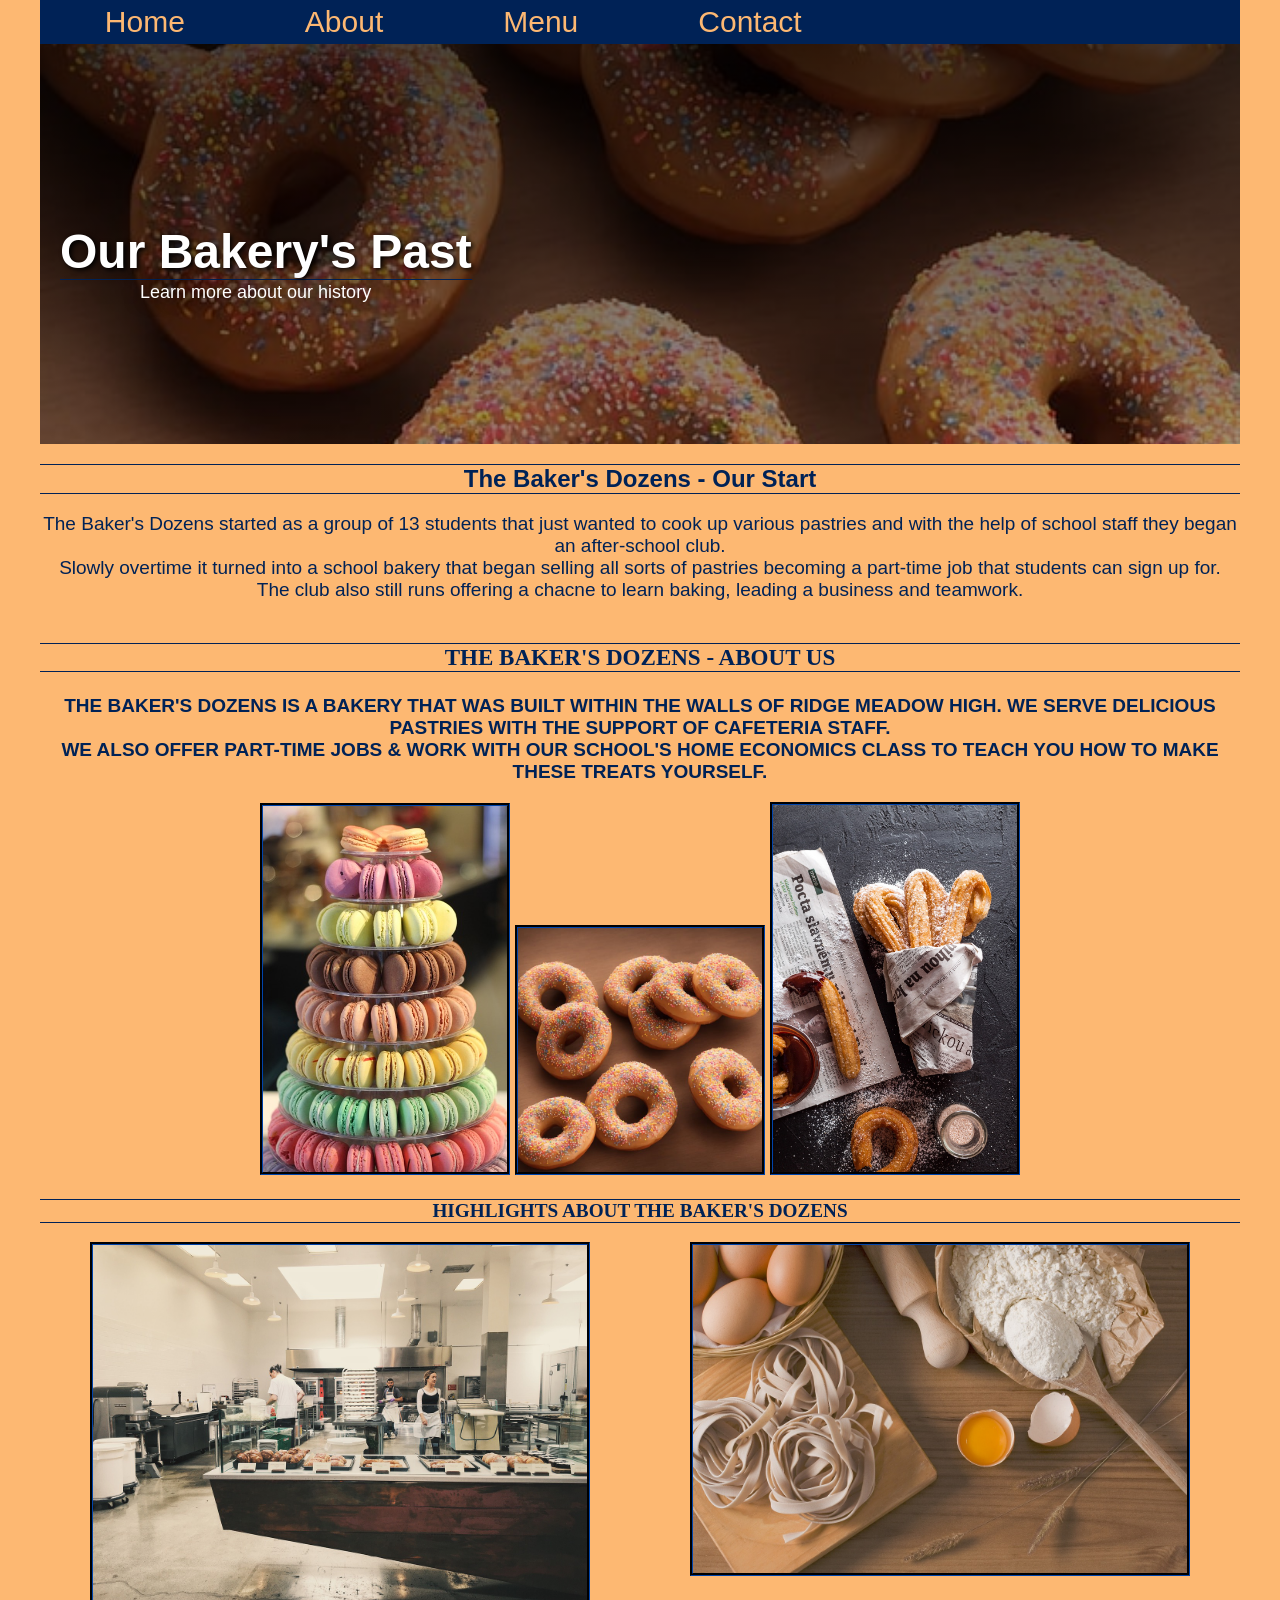
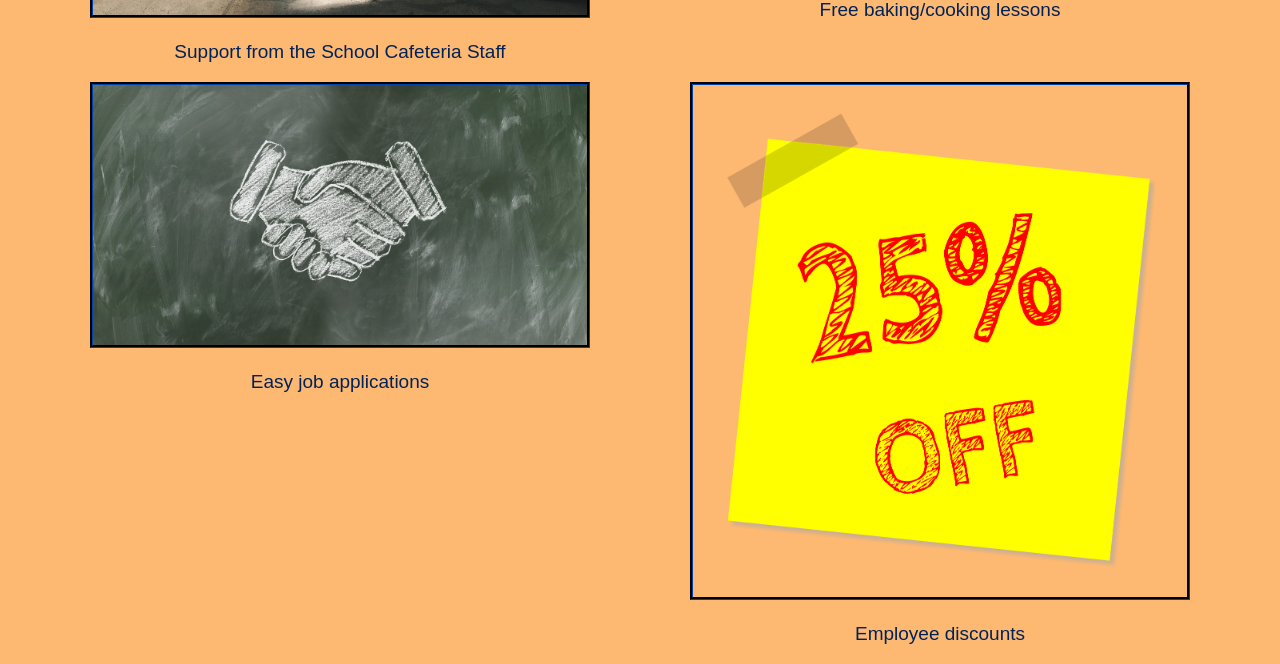
==== about.html @ b5cd09ae "Add files via upload" ====
<!DOCTYPE html>
<html lang="en">
<head>
    <meta charset="UTF-8">
    <meta name="viewport" content="width=device-width, initial-scale=1.0">
    <title>The Baker's Dozens - About</title>
    <link rel="stylesheet" href="baker.css">
</head>
<body>
    <header>
        <nav>
            <!--Use Nav on all the pages-->
            <!--Inside a Directory = Inside the same folder -> filename -> index.html-->
            <!--Lower in a Directory = Going In a folder -> foldername/filename-->
            <!--Higher in a Directory = Going Back a folder -> ../filename-->
            <ul class="main_nav">
                <li><a href="index.html">Home</a></li>
                <li><a href="about.html">About</a></li>
                <li><a href="menu/menu.html">Menu</a></li>
                <li><a href="contact_support.html">Contact</a></li>
            </ul>

            <div class="about_hero_image">
                <h1 class="about_hero_header">Our Bakery's Past</h1>
                <p class="hero_text">Learn more about our history</p>
            </div>

        </nav>
    </header>
    <div id="about_grid">
    <div id="start">
    <h2>The Baker's Dozens - Our Start</h2>
    <p>The Baker's Dozens started as a group of 13 students that just wanted to cook up various pastries and with the help of school staff they began an after-school club. <br>
        Slowly overtime it turned into a school bakery that began selling all sorts of pastries becoming a part-time job that students can sign up for. <br>
        The club also still runs offering a chacne to learn baking, leading a business and teamwork.
    </div>

    <div id="about">
        <h3>The Baker's Dozens - About Us</h3>
    <p>The Baker's Dozens is a bakery that was built within the walls of Ridge Meadow High. We serve delicious pastries with the support of cafeteria staff. <br>
        We also offer part-time jobs & work with our school's home economics class to teach you how to make these treats yourself.</p>
    <img src="jpg/sweets/macarons_by_tesa_robbins.jpg" alt="All fresh" width="250">
    <img src="jpg/sweets/donuts_By_susana_cipriano.jpg" alt="Hot & Ready" width="250">
    <img src="jpg/sweets/churros_by_daria_yakovleva.jpg" alt="Various snacks" width="250">
</div>

<div id="hl">
    <h3>Highlights about The Baker's Dozens</h3>
</div>
<div id="hl1">
    <img src="jpg/places/cafeteria_staff_by_stocksnap.jpg" alt="Support from Cafeteria Staff" width="500">
    <p>Support from the School Cafeteria Staff</p>
    </div>
    <div id="hl2">
    <img src="jpg/sweets/teaching_by_oldmermaid.jpg" alt="Baking Lessons" width="500">
    <p>Free baking/cooking lessons</p>
</div>
<div id="hl3">
    <img src="jpg/items/handshake_drawn_photo_by_gerd_altmann.jpg" alt="Easy job applications" width="500">
    <p>Easy job applications</p>
</div>
<div id="hl4">
    <img src="jpg/items/twenty_five_percent_by_sk.png" alt="Worker's Twenty-five percent discount" width="500">
    <p>Employee discounts</p>
</div>
</div>
    <main>

    </main>

    <footer>

    </footer>
</body>
</html>
---- baker.css ----
@charset "UTF-8";
body {max-width: 1200px; 
    color:#002256;
    font-family: sans-serif; 
background-color: #F2E8DF;
margin: 0 auto;}
/* add this to override the default margin */

html
{
    box-sizing: border-box;
}

*
{
    box-sizing: border-box;
}

h1 {
    color:#002256;
    border-bottom: 1px solid #002256;
}
     p {
         font-size: large;
         font-family: sans-serif;
         font-size: 19px;
     }
     h2 {
         color:#002256;
         border-top: 1px groove #002256;
         border-bottom: 1px groove #002256;
     }
    body {
        background-color: #FDB872;
    }

h3 { font: bold 1.2em times, Serif;
    text-transform: uppercase;
    color: #002256;
    border-top: 1px solid #002256;
    border-bottom: 1px solid #002256;}

    h4 { font: bold 1.2em times, Serif;
        text-transform: uppercase;
        color: #002256; }

        img
        {
            border-style:groove;
            border-color: #002256;
        }

        #hl4
        {
border-style: none;
        }

    /* This allows for writing notes in css*/

    /*
    # = ID 
    . = Class
    */

/* The Buttons */
.button
{
background-color: #002256;
border: none;
color: #F2E8DF;
text-align: center;
text-decoration: none;
display: inline-block;
font-size: 18px;
margin: 6px 3px;
padding: 20px 40px;
cursor: pointer;
}

    /*--- Nav Bar ---*/
.main_nav {
    display: flex;
    align-items: center;
    list-style: none; /* This line removes the bullets in ul*/
    background-color: #002256;
    padding: .3em;
    margin: 0;
}

/*Nav Style*/
.main_nav a {
color: #FDB872;
padding: 60px 40px;
text-decoration: none;
margin: 20px;
font-size: 30px;
}

/*Hover Style*/
.main_nav a:hover {
background-color: #FDB872;
color: rgb(57, 79, 94);
}

/* Logo will be on the left side if it is at the top of li*/
li.logo {
    margin-right: auto;
}
/* Logo will be on the right side if it is at the bottom of li */
li.logo {
    margin-left: auto;
}

/*--Home Page Hero Image--*/

.hero_image
{
    background-image: linear-gradient(rgba(0, 0, 0, 0.7), rgba(0, 0, 0, 0.365)),url(jpg/places/diner_by_michelle_raponi.jpg);
    height: 400px;
    background-position: center;
    background-repeat: no-repeat;
    background-size: cover;
    position: relative;
    margin: 0 auto;
}

.hero_header
{
    text-align: left;
    position: absolute;
    color: white;
    top: 40%;
    text-shadow: .05em .05em .1em black;
    font-size: 3em;
    margin: 20px;
}

.hero_text
{
    text-align: left;
    position: absolute;
    color: #ffffff;
    top: 60%;
    text-shadow: .05em .05em 1em black;
    margin-left: 100px;
    font-size: large;
}

/*--Menu Page Hero Image--*/

.hero_menu
{
    background-image: linear-gradient(rgba(0, 0, 0, 0.7), rgba(0, 0, 0, 0.365)),url(jpg/items/black_board_by_stokpic.jpg);
    height: 500px;
    background-position: center;
    background-repeat: no-repeat;
    background-size: cover;
    position: relative;
    margin: 0 auto;
}

.hero_header_menu
{
    text-align: left;
    position: absolute;
    color: white;
    top: 40%;
    text-shadow: .05em .05em .1em black;
    font-size: 3em;
    margin: 20px;
}

.hero_text
{
    text-align: left;
    position: absolute;
    color: #ffffff;
    top: 55%;
    text-shadow: .05em .05em 1em black;
    font-size: large;
}

/*--About Page Hero Image--*/

.about_hero_image
{
    background-image: linear-gradient(rgba(0, 0, 0, 0.7), rgba(0, 0, 0, 0.365)),url(jpg/sweets/donuts_By_susana_cipriano.jpg);
    height: 400px;
    background-position: center;
    background-repeat: no-repeat;
    background-size: cover;
    position: relative;
    margin: 0 auto;
}

.about_hero_header
{
    text-align: left;
    position: absolute;
    color: white;
    top: 40%;
    text-shadow: .05em .05em .1em black;
    font-size: 3em;
    margin: 20px;
}

.hero_text
{
    text-align: left;
    position: absolute;
    color: #ffffff;
    top: 55%;
    text-shadow: .05em .05em 1em black;
    margin-left: 100px;
    font-size: large;
}

/*--Support Page Hero Image--*/

.support_hero_image
{
    background-image: linear-gradient(rgba(0, 0, 0, 0.7), rgba(0, 0, 0, 0.365)),url(jpg/items/contact_us_by_jessica45.jpg);
    height: 400px;
    background-position: center;
    background-repeat: no-repeat;
    background-size: cover;
    position: relative;
    margin: 0 auto;
}

.support_hero_header
{
    text-align: left;
    position: absolute;
    color: white;
    top: 40%;
    text-shadow: .05em .05em .1em black;
    font-size: 3em;
    margin: 20px;
}


/* Home Page Grid*/
#index_grid
{
    display: grid;
    grid-template-columns: repeat(4, auto);
    grid-template-rows:repeat(3, auto);
    grid-template-areas:
    'opener opener opener'

    'menu_items menu_items menu_items'

    'p1 p2 p3'
    
    'p4 p5 p6';

}

/*--#opener margin: 60px 300px
img
{
    max-width: 100%;
}
background-color: #002256;
    margin: 0 auto;--*/

/*Home Page Grid Items*/

#opener
{
grid-area:opener;
object-fit: cover;
text-align: center;
}

#menu_items
{
font: bold 1.2em times, Serif;
text-transform: uppercase;
color: #002256;
grid-area:menu_items;
object-fit: cover;
text-align: center;
}

#p1
{
grid-area:p1;
object-fit: cover;
text-align: center;
}

#p2
{
grid-area:p2;
object-fit: cover;
text-align: center;
}

#p3
{
grid-area:p3;
object-fit: cover;
text-align: center;
}

#p4
{
grid-area:p4;
object-fit: cover;
text-align: center;
}

#p5
{
grid-area:p5;
object-fit: cover;
text-align: center;
}

#p6
{
grid-area:p6;
object-fit: cover;
text-align: center;
}

/*About Page Grid*/
#about_grid
{
    display: grid;
    grid-template-columns:repeat(5, auto);
    grid-template-rows: repeat(4, auto);
    grid-template-areas:
    'opening opening opening opening'

    'about about about about'

    'hl hl hl hl'
    
    'hl1 hl1 hl2 hl2'

    'hl3 hl3 hl4 hl4';

}

/*About Page Grid Items*/

#start
{
grid-area:opening;
object-fit: cover;
text-align: center;
}

#about
{
font: bold 1.2em times, Serif;
text-transform: uppercase;
color: #002256;
grid-area:about;
object-fit: cover;
text-align: center;
}

#hl
{
grid-area:hl;
object-fit: cover;
text-align: center;
}

#hl1
{
grid-area:hl1;
object-fit: cover;
text-align: center;
}

#hl2
{
grid-area:hl2;
object-fit: cover;
text-align: center;
}

#hl3
{
grid-area:hl3;
object-fit: cover;
text-align: center;
}

#hl4
{
grid-area:hl4;
object-fit: cover;
text-align: center;
}

/*Contact Page Grid*/
#contact_grid
{
    display: grid;
    grid-template-columns: repeat(3, auto);
    grid-template-rows: repeat(5, auto);
    grid-template-areas:
    'help help help help help'

    'info info info info info'

    'work work work work work';

}

/*Contact Page Grid Items*/

#support
{
grid-area:help;
object-fit: cover;
text-align: center;
}

#Hours
{
grid-area:work;
object-fit: cover;
text-align: center;
}

#info_support
{
    grid-area:info;
    object-fit: cover;
    text-align: center;
}

/* Menu Page Grid*/
#menu_grid
{
    display: grid;
    grid-template-columns: repeat(3, auto);
    grid-template-rows: repeat(4, auto);
    grid-template-areas:
    'board board board board'
    'cup cheese_cake hbun maca'
    'cake stick sugarc fruitc';

}

/*Menu Page Grid Items*/

#black_board
{
grid-area:board;
object-fit: cover;
text-align: center;
}

#cupcake
{
grid-area:cup;
object-fit: cover;
text-align: center;
}

#cheese_cake
{
grid-area:cheese_cake;
object-fit: cover;
text-align: center;
}

#macarons
{
grid-area:maca;
object-fit: cover;
text-align: center;
}

#honey_bun
{
grid-area:hbun;
object-fit: cover;
text-align: center;
}

#cake
{
    grid-area:cake;
    object-fit: cover;
    text-align: center;
}

#stick
{
    grid-area:stick;
    object-fit: cover;
    text-align: center;
}

#scookie
{
    grid-area:sugarc;
    object-fit: cover;
    text-align: center;
}

#fcookie
{
    grid-area:fruitc;
    object-fit: cover;
    text-align: center;
}

/* Media Queries 800px*/
@media screen and (max-width: 800px)
{

    html
{
    margin:auto;
    box-sizing: border-box;
}

*
{
    box-sizing: border-box;
}
    /* Home Page Grid Media Queries */
#index_grid
{
    display: grid;
    grid-template-columns: repeat(8, auto);
    grid-template-rows: repeat(1, auto);
    grid-template-areas:
    'opener'

    'menu_items'

    'p1'
    'p2'
    'p3'
    'p4'
    'p5'
    'p6';

}

/*About Page Grid Media Queries */
#about_grid
{
    display: grid;
    grid-template-columns:repeat(7, auto);
    grid-template-rows: repeat(1, auto);
    grid-template-areas:
    'opening'
    'about'
    'hl'
    'hl1' 
    'hl2'
    'hl3'
    'hl4';

}

/*Contact Page Grid Media Queries */
#contact_grid
{
    display: grid;
    grid-template-columns: repeat(1, auto);
    grid-template-rows: repeat(1, auto);
    grid-template-areas:
    'help'
    'info'
    'work';

}

/* Menu Page Grid Media Queries */
#menu_grid
{
    display: grid;
    grid-template-columns: repeat(2, auto);
    grid-template-rows: repeat(2, auto);
    grid-template-areas:
    'board board'
    'cup cheese_cake'
    'hbun maca'
    'cake stick'
    'sugarc fruitc';

}

/* Media Queries Items*/

/*Home Page Grid Items*/

#opener
{
grid-area:opener;
object-fit: cover;
text-align: center;
}

#menu_items
{
font: bold 1.2em times, Serif;
text-transform: uppercase;
color: #002256;
grid-area:menu_items;
object-fit: cover;
text-align: center;
}

#p1
{
grid-area:p1;
object-fit: cover;
text-align: center;
}

#p2
{
grid-area:p2;
object-fit: cover;
text-align: center;
}

#p3
{
grid-area:p3;
object-fit: cover;
text-align: center;
}

#p4
{
grid-area:p4;
object-fit: cover;
text-align: center;
}

#p5
{
grid-area:p5;
object-fit: cover;
text-align: center;
}

#p6
{
grid-area:p6;
object-fit: cover;
text-align: center;
}

/*Contact Page Grid Items*/

#support
{
grid-area:help;
object-fit: cover;
text-align: center;
}

#Hours
{
grid-area:work;
object-fit: cover;
text-align: center;
}

#info_support
{
    grid-area:info;
    object-fit: cover;
    text-align: center;
}

/*Menu Page Grid Items*/

#black_board
{
grid-area:board;
object-fit: cover;
text-align: center;
}

#cupcake
{
grid-area:cup;
object-fit: cover;
text-align: center;
}

#cheese_cake
{
grid-area:cheese_cake;
object-fit: cover;
text-align: center;
}

#macarons
{
grid-area:maca;
object-fit: cover;
text-align: center;
}

#honey_bun
{
grid-area:hbun;
object-fit: cover;
text-align: center;
}

#cake
{
    grid-area:cake;
    object-fit: cover;
    text-align: center;
}

#stick
{
    grid-area:stick;
    object-fit: cover;
    text-align: center;
}

#scookie
{
    grid-area:sugarc;
    object-fit: cover;
    text-align: center;
}

#fcookie
{
    grid-area:fruitc;
    object-fit: cover;
    text-align: center;
}

/*About Page Grid Items*/

#start
{
grid-area:opening;
object-fit: cover;
text-align: center;
}

#about
{
font: bold 1.2em times, Serif;
text-transform: uppercase;
color: #002256;
grid-area:about;
object-fit: cover;
text-align: center;
}

#hl
{
grid-area:hl;
object-fit: cover;
text-align: center;
}

#hl1
{
grid-area:hl1;
object-fit: cover;
text-align: center;
}

#hl2
{
grid-area:hl2;
object-fit: cover;
text-align: center;
}

#hl3
{
grid-area:hl3;
object-fit: cover;
text-align: center;
}

#hl4
{
grid-area:hl4;
object-fit: cover;
text-align: center;
}
}

/* Media Queries 1000px*/
@media screen and (max-width: 1000x)
{

    html
{
    margin:auto;
    box-sizing: border-box;
}

*
{
    box-sizing: border-box;
}
    /* Home Page Grid Media Queries */
#index_grid
{
    display: grid;
    grid-template-columns: repeat(5, auto);
    grid-template-rows: repeat(2, auto);
    grid-template-areas:
    'opener opener'

    'menu_items menu_items'

    'p1 p2'

    'p3 p4'

    'p5 p6';

}

/*About Page Grid Media Queries */
#about_grid
{
    display: grid;
    grid-template-columns:repeat(7, auto);
    grid-template-rows: repeat(1, auto);
    grid-template-areas:
    'opening'
    'about'
    'hl'
    'hl1' 
    'hl2'
    'hl3'
    'hl4';

}

/*Contact Page Grid Media Queries */
#contact_grid
{
    display: grid;
    grid-template-columns: repeat(3, auto);
    grid-template-rows: repeat(3, auto);
    grid-template-areas:
    'help help help'
    'info info info'
    'work work work';

}

/* Menu Page Grid Media Queries */
#menu_grid
{
    display: grid;
    grid-template-columns: repeat(5, auto);
    grid-template-rows: repeat(5, auto);
    grid-template-areas:
    'board board board board board'
    'cup . . . cheese_cake'
    'hbun . . . maca'
    'cake . . . stick'
    'sugarc . . . fruitc';

}

/* Media Queries Items*/

/*Home Page Grid Items*/

#opener
{
grid-area:opener;
object-fit: cover;
text-align: center;
}

#menu_items
{
font: bold 1.2em times, Serif;
text-transform: uppercase;
color: #002256;
grid-area:menu_items;
object-fit: cover;
text-align: center;
}

#p1
{
grid-area:p1;
object-fit: cover;
text-align: center;
}

#p2
{
grid-area:p2;
object-fit: cover;
text-align: center;
}

#p3
{
grid-area:p3;
object-fit: cover;
text-align: center;
}

#p4
{
grid-area:p4;
object-fit: cover;
text-align: center;
}

#p5
{
grid-area:p5;
object-fit: cover;
text-align: center;
}

#p6
{
grid-area:p6;
object-fit: cover;
text-align: center;
}

/*Contact Page Grid Items*/

#support
{
grid-area:help;
object-fit: cover;
text-align: center;
}

#Hours
{
grid-area:work;
object-fit: cover;
text-align: center;
}

#info_support
{
    grid-area:info;
    object-fit: cover;
    text-align: center;
}

/*Menu Page Grid Items*/

#black_board
{
grid-area:board;
object-fit: cover;
text-align: center;
}

#cupcake
{
grid-area:cup;
object-fit: cover;
text-align: center;
}

#cheese_cake
{
grid-area:cheese_cake;
object-fit: cover;
text-align: center;
}

#macarons
{
grid-area:maca;
object-fit: cover;
text-align: center;
}

#honey_bun
{
grid-area:hbun;
object-fit: cover;
text-align: center;
}

#cake
{
    grid-area:cake;
    object-fit: cover;
    text-align: center;
}

#stick
{
    grid-area:stick;
    object-fit: cover;
    text-align: center;
}

#scookie
{
    grid-area:sugarc;
    object-fit: cover;
    text-align: center;
}

#fcookie
{
    grid-area:fruitc;
    object-fit: cover;
    text-align: center;
}

/*About Page Grid Items*/

#start
{
grid-area:opening;
object-fit: cover;
text-align: center;
}

#about
{
font: bold 1.2em times, Serif;
text-transform: uppercase;
color: #002256;
grid-area:about;
object-fit: cover;
text-align: center;
}

#hl
{
grid-area:hl;
object-fit: cover;
text-align: center;
}

#hl1
{
grid-area:hl1;
object-fit: cover;
text-align: center;
}

#hl2
{
grid-area:hl2;
object-fit: cover;
text-align: center;
}

#hl3
{
grid-area:hl3;
object-fit: cover;
text-align: center;
}

#hl4
{
grid-area:hl4;
object-fit: cover;
text-align: center;
}
}
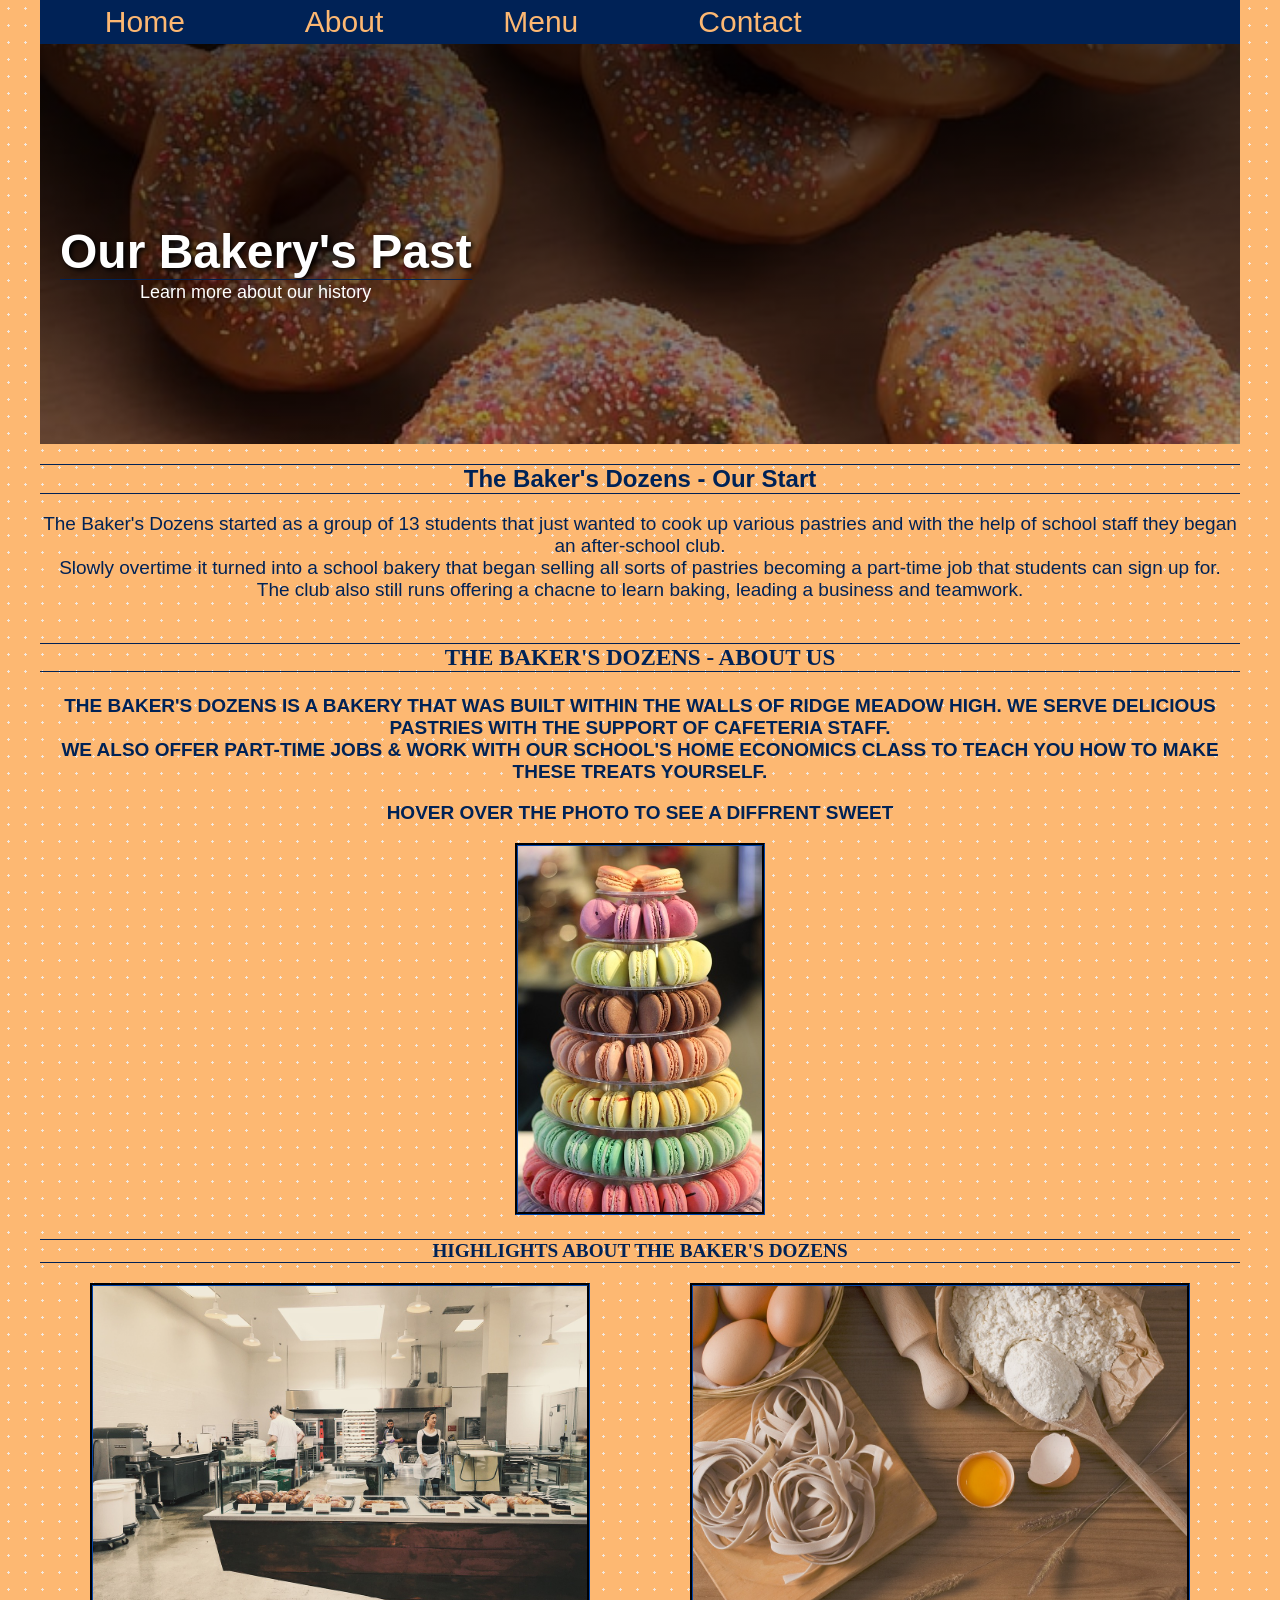
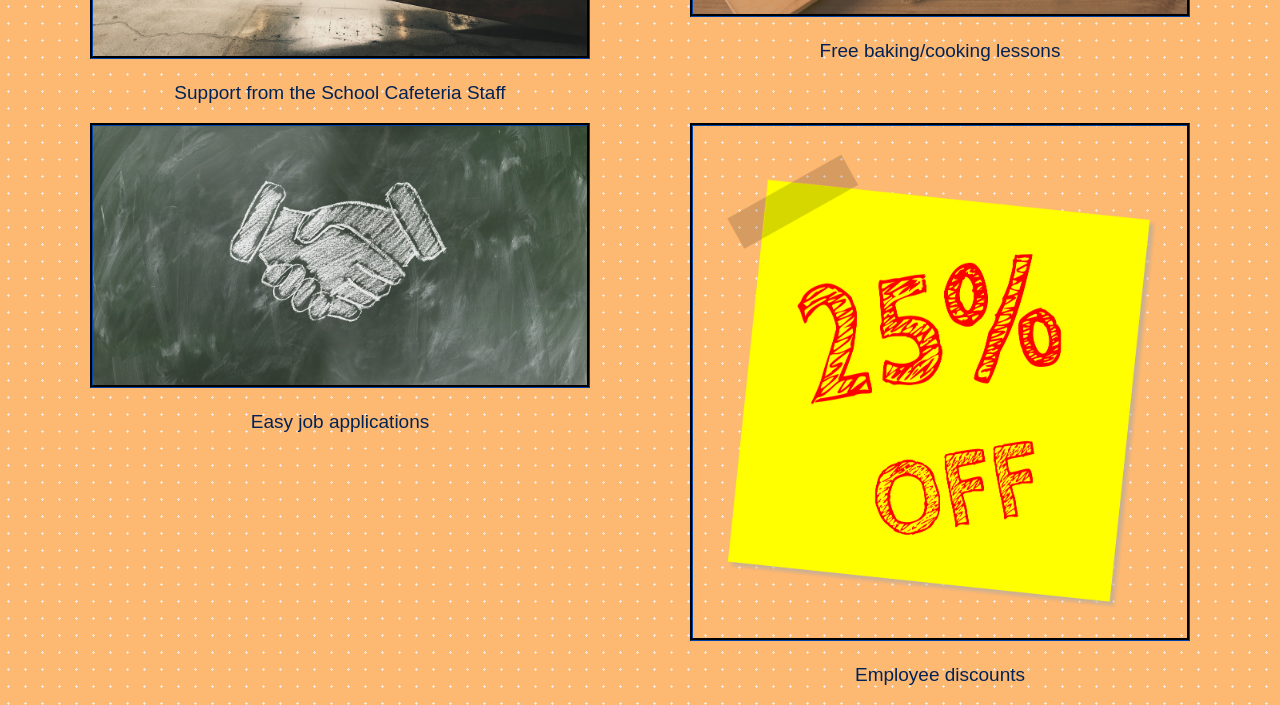
==== commit ba640bf0: "Add files via upload" ====
--- a/about.html
+++ b/about.html
@@ -5,6 +5,21 @@
     <meta name="viewport" content="width=device-width, initial-scale=1.0">
     <title>The Baker's Dozens - About</title>
     <link rel="stylesheet" href="baker.css">
+    <script src="https://ajax.googleapis.com/ajax/libs/jquery/3.7.1/jquery.min.js"></script>
+
+    <script>
+    $(function()
+    {
+    $('#imghover').hover(function()//img with mouse
+    {
+    $('#imghover').attr('src', "jpg/sweets/macarons_by_tesa_robbins.jpg");
+}, 
+    function()//img without mouse hover
+    {
+        $('#imghover').attr('src', "jpg/sweets/churros_by_daria_yakovleva.jpg");    
+})
+    })
+    </script>
 </head>
 <body>
     <header>
@@ -39,9 +54,8 @@
         <h3>The Baker's Dozens - About Us</h3>
     <p>The Baker's Dozens is a bakery that was built within the walls of Ridge Meadow High. We serve delicious pastries with the support of cafeteria staff. <br>
         We also offer part-time jobs & work with our school's home economics class to teach you how to make these treats yourself.</p>
-    <img src="jpg/sweets/macarons_by_tesa_robbins.jpg" alt="All fresh" width="250">
-    <img src="jpg/sweets/donuts_By_susana_cipriano.jpg" alt="Hot & Ready" width="250">
-    <img src="jpg/sweets/churros_by_daria_yakovleva.jpg" alt="Various snacks" width="250">
+        <p>Hover over the photo to see a diffrent sweet</p>
+    <img src="jpg/sweets/macarons_by_tesa_robbins.jpg" alt="All fresh"  id="imghover" width="250">
 </div>
 
 <div id="hl">
--- a/baker.css
+++ b/baker.css
@@ -2,7 +2,9 @@
 body {max-width: 1200px; 
     color:#002256;
     font-family: sans-serif; 
-background-color: #F2E8DF;
+background-color: #FDB872;
+background-image: radial-gradient(#f2e8df 1.2px, transparent 1.2px);
+background-size: 17px 17px;
 margin: 0 auto;}
 /* add this to override the default margin */
 
@@ -30,9 +32,6 @@
          border-top: 1px groove #002256;
          border-bottom: 1px groove #002256;
      }
-    body {
-        background-color: #FDB872;
-    }
 
 h3 { font: bold 1.2em times, Serif;
     text-transform: uppercase;
@@ -47,13 +46,10 @@
         img
         {
             border-style:groove;
-            border-color: #002256;
-        }
+            border-color: #002256;}
 
         #hl4
-        {
-border-style: none;
-        }
+        {border-style: none;}
 
     /* This allows for writing notes in css*/
 
@@ -800,7 +796,7 @@
 }
 }
 
-/* Media Queries 1000px*/
+/* Media Queries 1050px*/
 @media screen and (max-width: 1000x)
 {
 
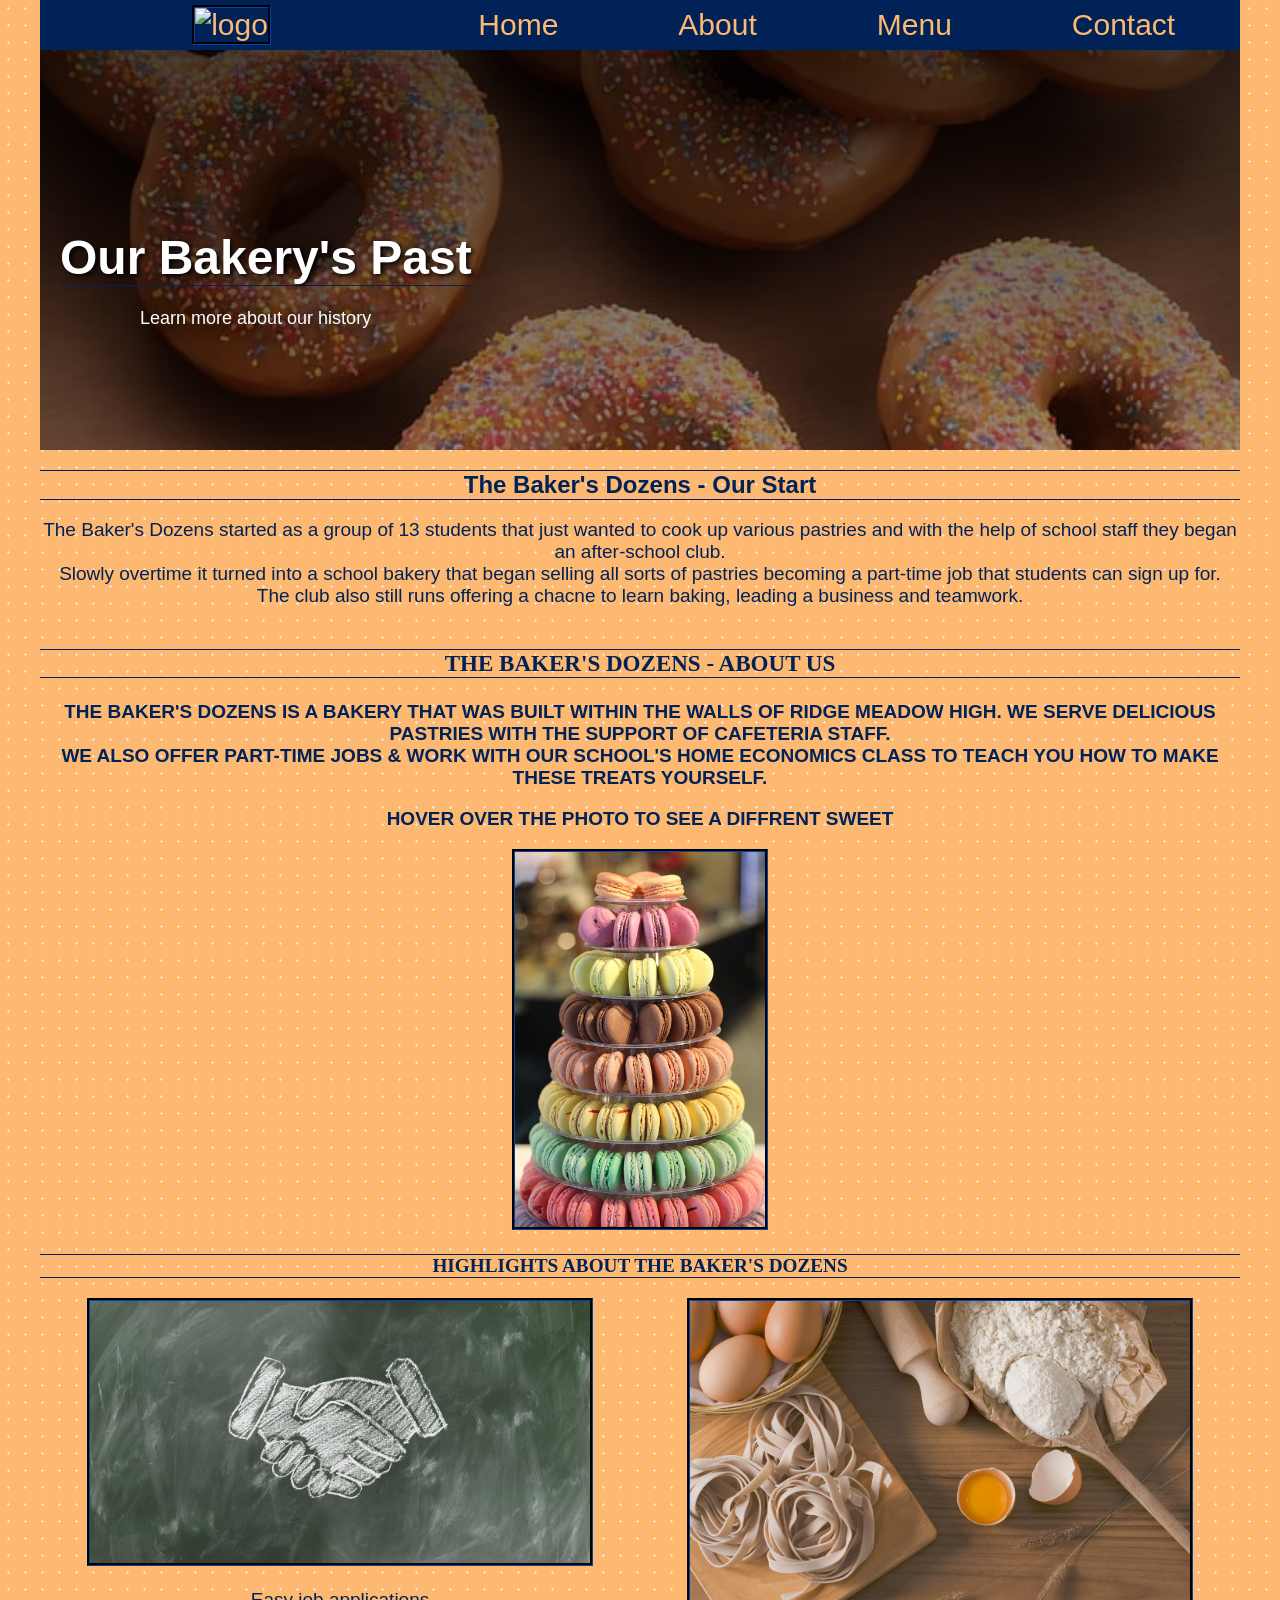
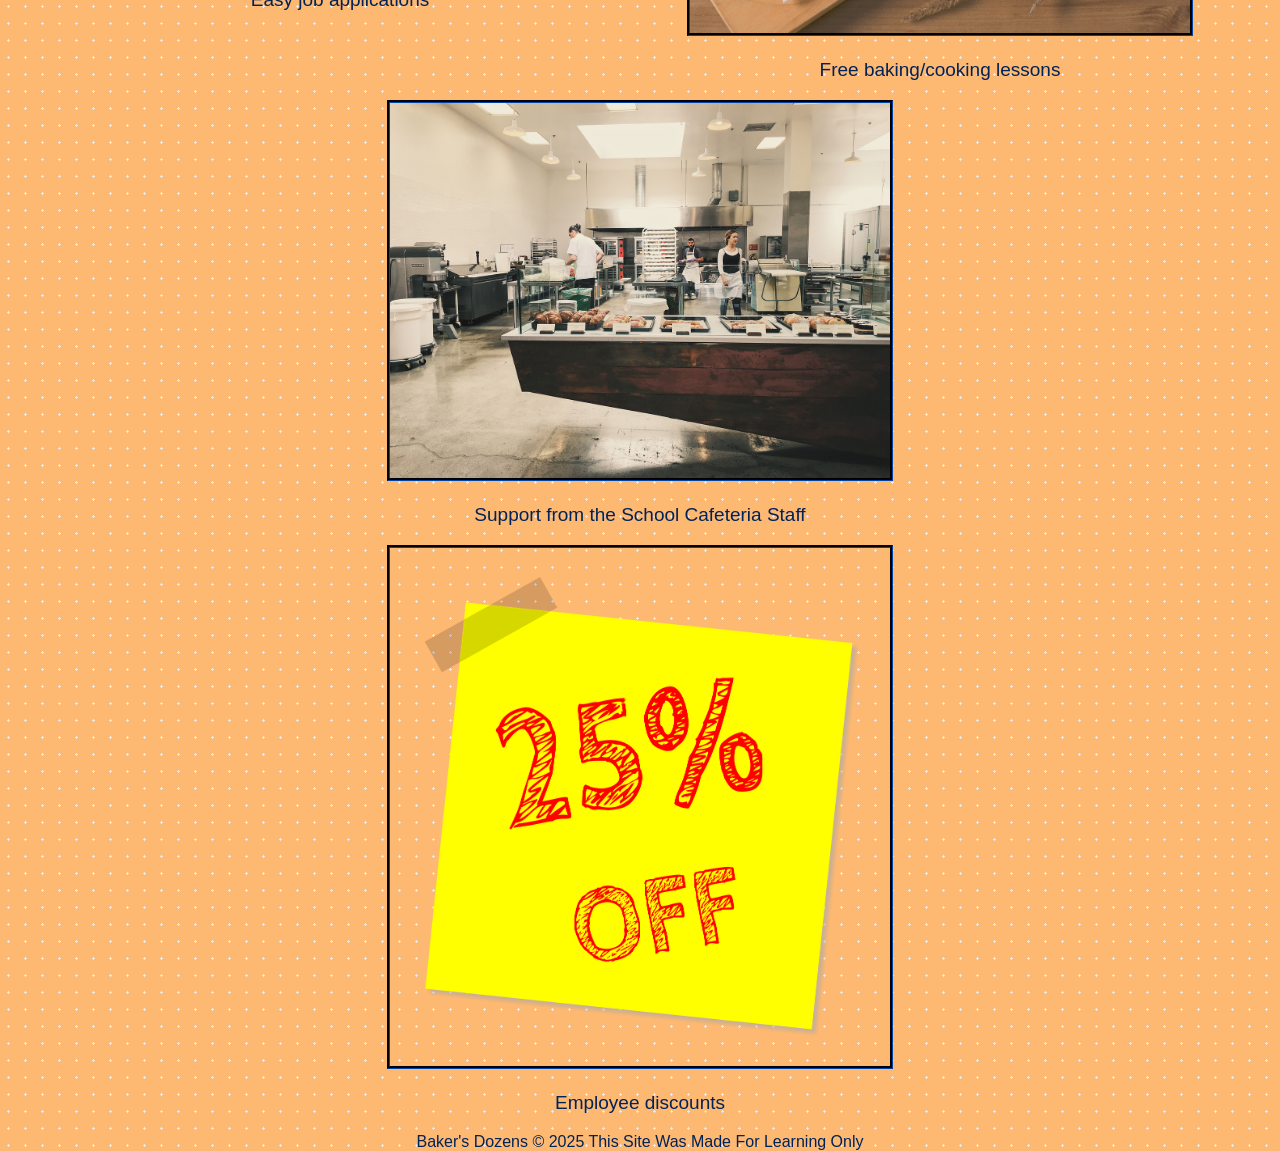
==== commit a94638eb: "The Final Update" ====
--- a/about.html
+++ b/about.html
@@ -29,6 +29,11 @@
             <!--Lower in a Directory = Going In a folder -> foldername/filename-->
             <!--Higher in a Directory = Going Back a folder -> ../filename-->
             <ul class="main_nav">
+                <li class="logo">
+                    <a href="index.html">
+                        <img src="jpg/items/baker13.png" alt="logo" style="height: 75px;">
+                    </a>
+                </li>
                 <li><a href="index.html">Home</a></li>
                 <li><a href="about.html">About</a></li>
                 <li><a href="menu/menu.html">Menu</a></li>
@@ -77,13 +82,11 @@
     <img src="jpg/items/twenty_five_percent_by_sk.png" alt="Worker's Twenty-five percent discount" width="500">
     <p>Employee discounts</p>
 </div>
+<div id="end_a">
+    <footer>
+        Baker's Dozens &copy; 2025 This Site Was Made For Learning Only
+    </footer>
 </div>
-    <main>
-
-    </main>
-
-    <footer>
-
-    </footer>
+</div>
 </body>
 </html>
--- a/baker.css
+++ b/baker.css
@@ -7,13 +7,7 @@
 background-size: 17px 17px;
 margin: 0 auto;}
 /* add this to override the default margin */
-
 html
-{
-    box-sizing: border-box;
-}
-
-*
 {
     box-sizing: border-box;
 }
@@ -74,7 +68,7 @@
 }
 
     /*--- Nav Bar ---*/
-.main_nav {
+    .main_nav {
     display: flex;
     align-items: center;
     list-style: none; /* This line removes the bullets in ul*/
@@ -107,6 +101,39 @@
     margin-left: auto;
 }
 
+#quotes {
+    margin:38px;
+    padding:18px;
+    background-color:#fff8f0;
+    border-radius:8px;
+    box-shadow: 0 2px 8px rgba(0,0,0,0.1);
+}
+
+#quotes h2 {
+    text-align:center;
+    margin-bottom:18px;
+}
+
+#quotes blockquote {
+    font-style: normal;
+    margin:18px auto;
+    text-align:center;
+    max-width:575px;
+    color:#555;
+}
+
+/*-- Hero Text --*/
+.hero_text
+{
+    text-align: left;
+    position: absolute;
+    color: #ffffff;
+    top: 60%;
+    text-shadow: .05em .05em 1em black;
+    margin-left: 100px;
+    font-size: large;
+}
+
 /*--Home Page Hero Image--*/
 
 .hero_image
@@ -131,17 +158,6 @@
     margin: 20px;
 }
 
-.hero_text
-{
-    text-align: left;
-    position: absolute;
-    color: #ffffff;
-    top: 60%;
-    text-shadow: .05em .05em 1em black;
-    margin-left: 100px;
-    font-size: large;
-}
-
 /*--Menu Page Hero Image--*/
 
 .hero_menu
@@ -166,16 +182,6 @@
     margin: 20px;
 }
 
-.hero_text
-{
-    text-align: left;
-    position: absolute;
-    color: #ffffff;
-    top: 55%;
-    text-shadow: .05em .05em 1em black;
-    font-size: large;
-}
-
 /*--About Page Hero Image--*/
 
 .about_hero_image
@@ -200,17 +206,6 @@
     margin: 20px;
 }
 
-.hero_text
-{
-    text-align: left;
-    position: absolute;
-    color: #ffffff;
-    top: 55%;
-    text-shadow: .05em .05em 1em black;
-    margin-left: 100px;
-    font-size: large;
-}
-
 /*--Support Page Hero Image--*/
 
 .support_hero_image
@@ -235,32 +230,6 @@
     margin: 20px;
 }
 
-
-/* Home Page Grid*/
-#index_grid
-{
-    display: grid;
-    grid-template-columns: repeat(4, auto);
-    grid-template-rows:repeat(3, auto);
-    grid-template-areas:
-    'opener opener opener'
-
-    'menu_items menu_items menu_items'
-
-    'p1 p2 p3'
-    
-    'p4 p5 p6';
-
-}
-
-/*--#opener margin: 60px 300px
-img
-{
-    max-width: 100%;
-}
-background-color: #002256;
-    margin: 0 auto;--*/
-
 /*Home Page Grid Items*/
 
 #opener
@@ -322,23 +291,32 @@
 text-align: center;
 }
 
-/*About Page Grid*/
-#about_grid
-{
-    display: grid;
-    grid-template-columns:repeat(5, auto);
-    grid-template-rows: repeat(4, auto);
-    grid-template-areas:
-    'opening opening opening opening'
-
-    'about about about about'
-
-    'hl hl hl hl'
-    
-    'hl1 hl1 hl2 hl2'
-
-    'hl3 hl3 hl4 hl4';
-
+#quotes
+{
+grid-area:lines;
+object-fit: cover;
+text-align: center;
+}
+
+#fact
+{
+grid-area:fact;
+object-fit: cover;
+text-align: center;
+}
+
+#to_about
+{
+grid-area:about;
+object-fit: cover;
+text-align: center;
+}
+
+#end_h
+{
+grid-area:end;
+object-fit: cover;
+text-align: center;
 }
 
 /*About Page Grid Items*/
@@ -395,19 +373,11 @@
 text-align: center;
 }
 
-/*Contact Page Grid*/
-#contact_grid
-{
-    display: grid;
-    grid-template-columns: repeat(3, auto);
-    grid-template-rows: repeat(5, auto);
-    grid-template-areas:
-    'help help help help help'
-
-    'info info info info info'
-
-    'work work work work work';
-
+#end_a
+{
+grid-area:end;
+object-fit: cover;
+text-align: center;
 }
 
 /*Contact Page Grid Items*/
@@ -433,119 +403,272 @@
     text-align: center;
 }
 
-/* Menu Page Grid*/
+#end_s
+{
+grid-area:end;
+object-fit: cover;
+text-align: center;
+}
+
+/*Menu Page Grid Items*/
+
+#black_board
+{
+grid-area:board;
+object-fit: cover;
+text-align: center;
+}
+
+#cupcake
+{
+grid-area:cup;
+object-fit: cover;
+text-align: center;
+}
+
+#cheese_cake
+{
+grid-area:cheese_cake;
+object-fit: cover;
+text-align: center;
+}
+
+#macarons
+{
+grid-area:maca;
+object-fit: cover;
+text-align: center;
+}
+
+#honey_bun
+{
+grid-area:hbun;
+object-fit: cover;
+text-align: center;
+}
+
+#cake
+{
+grid-area:cake;
+object-fit: cover;
+text-align: center;
+}
+
+#stick
+{
+grid-area:stick;
+object-fit: cover;
+text-align: center;
+}
+
+#scookie
+{
+grid-area:sugarc;
+object-fit: cover;
+text-align: center;
+}
+
+#fcookie
+{
+grid-area:fruitc;
+object-fit: cover;
+text-align: center;
+}
+
+#end_m
+{
+grid-area:end;
+object-fit: cover;
+text-align: center;
+}
+
+/* Home Page Grid 1200px*/
+#index_grid
+{
+    display: grid;
+    grid-template-columns: repeat(8, 400px);
+    grid-template-rows:repeat(3, auto);
+    grid-template-areas:
+    'opener opener opener'
+
+    'menu_items menu_items menu_items'
+
+    'p1 p2 p3'
+    
+    'p4 p5 p6'
+
+    'lines lines lines'
+
+    'fact fact fact'
+
+    'about about about'
+    
+    'end end end';
+
+}
+
+/*About Page Grid 1200px*/
+#about_grid
+{
+    display: grid;
+    grid-template-columns:repeat(8, auto);
+    grid-template-rows: repeat(4, auto);
+    grid-template-areas:
+    'opening opening opening opening'
+
+    'about about about about'
+
+    'hl hl hl hl'
+    
+    'hl3 hl3 hl2 hl2'
+
+    'hl1 hl1 hl1 hl1'
+    
+    'hl4 hl4 hl4 hl4'
+    
+    'end end end end';
+
+}
+
+/*Contact Page Grid 1200px*/
+#contact_grid
+{
+    display: grid;
+    grid-template-columns: repeat(4, auto);
+    grid-template-rows: repeat(5, auto);
+    grid-template-areas:
+    'help help help help help'
+
+    'info info info info info'
+
+    'work work work work work'
+
+    'end end end end end';
+
+}
+
+/* Menu Page Grid 1200px*/
 #menu_grid
 {
     display: grid;
-    grid-template-columns: repeat(3, auto);
+    grid-template-columns: repeat(4, auto);
     grid-template-rows: repeat(4, auto);
     grid-template-areas:
     'board board board board'
-    'cup cheese_cake hbun maca'
-    'cake stick sugarc fruitc';
-
-}
-
-/*Menu Page Grid Items*/
-
-#black_board
-{
-grid-area:board;
-object-fit: cover;
-text-align: center;
-}
-
-#cupcake
-{
-grid-area:cup;
-object-fit: cover;
-text-align: center;
-}
-
-#cheese_cake
-{
-grid-area:cheese_cake;
-object-fit: cover;
-text-align: center;
-}
-
-#macarons
-{
-grid-area:maca;
-object-fit: cover;
-text-align: center;
-}
-
-#honey_bun
-{
-grid-area:hbun;
-object-fit: cover;
-text-align: center;
-}
-
-#cake
-{
-    grid-area:cake;
-    object-fit: cover;
-    text-align: center;
-}
-
-#stick
-{
-    grid-area:stick;
-    object-fit: cover;
-    text-align: center;
-}
-
-#scookie
-{
-    grid-area:sugarc;
-    object-fit: cover;
-    text-align: center;
-}
-
-#fcookie
-{
-    grid-area:fruitc;
-    object-fit: cover;
-    text-align: center;
+    'cheese_cake cup hbun cake'
+    'maca stick sugarc fruitc'
+    'end end end end';
+
+}
+
+/* Media Queries 1000px*/
+@media screen and (max-width: 1000px)
+{
+    /* Home Page Grid Media Queries 1000px*/
+#index_grid
+{
+    display: grid;
+    grid-template-columns: repeat(5, 500px);
+    grid-template-rows: repeat(2, auto);
+    grid-template-areas:
+    'opener opener'
+
+    'menu_items menu_items'
+
+    'p1 p2'
+
+    'p3 p4'
+
+    'p5 p6'
+    
+    'lines fact'
+
+    'lines fact'
+
+    'lines about'
+
+    'end end';
+
+}
+
+/*About Page Grid Media Queries 1000px*/
+#about_grid
+{
+    display: grid;
+    grid-template-columns:repeat(6, auto);
+    grid-template-rows: repeat(2, auto);
+    grid-template-areas:
+    'opening opening'
+    'about about'
+    'hl hl'
+    'hl3 hl2' 
+    'hl1 hl4'
+    'end end';
+
+}
+
+/*Contact Page Grid Media Queries 1000px*/
+#contact_grid
+{
+    display: grid;
+    grid-template-columns: repeat(4, 350px);
+    grid-template-rows: repeat(3, auto);
+    grid-template-areas:
+    'help help help'
+    'info info info'
+    'work work work'
+    'end end end';
+
+}
+
+/* Menu Page Grid Media Queries 1000px*/
+#menu_grid
+{
+    display: grid;
+    grid-template-columns: repeat(6, 500px);
+    grid-template-rows: repeat(2, auto);
+    grid-template-areas:
+    'board board'
+    'cup sugarc'
+    'hbun maca'
+    'cake stick'
+    'cheese_cake fruitc'
+    'end end';
+
+}
 }
 
 /* Media Queries 800px*/
 @media screen and (max-width: 800px)
 {
-
-    html
-{
-    margin:auto;
-    box-sizing: border-box;
-}
-
-*
-{
-    box-sizing: border-box;
-}
-    /* Home Page Grid Media Queries */
+    /* Home Page Grid Media Queries 800px*/
 #index_grid
 {
     display: grid;
-    grid-template-columns: repeat(8, auto);
-    grid-template-rows: repeat(1, auto);
-    grid-template-areas:
-    'opener'
-
-    'menu_items'
-
-    'p1'
-    'p2'
-    'p3'
-    'p4'
-    'p5'
-    'p6';
-
-}
-
-/*About Page Grid Media Queries */
+    grid-template-columns: repeat(9, auto);
+    grid-template-rows: repeat(2, auto);
+    grid-template-areas:
+    'opener opener'
+
+    'menu_items menu_items'
+
+    'p1 p3'
+
+    'p2 p4'
+
+    'p6 p5'
+
+    'lines fact'
+
+    'lines fact'
+
+    'lines about'
+
+    'end end';
+
+}
+
+/*About Page Grid Media Queries 800px*/
 #about_grid
 {
     display: grid;
@@ -562,520 +685,33 @@
 
 }
 
-/*Contact Page Grid Media Queries */
+/*Contact Page Grid Media Queries 800px*/
 #contact_grid
 {
     display: grid;
-    grid-template-columns: repeat(1, auto);
+    grid-template-columns: repeat(4, 800px);
     grid-template-rows: repeat(1, auto);
     grid-template-areas:
     'help'
     'info'
-    'work';
-
-}
-
-/* Menu Page Grid Media Queries */
+    'work'
+    'end';
+
+}
+
+/* Menu Page Grid Media Queries 800px*/
 #menu_grid
 {
     display: grid;
-    grid-template-columns: repeat(2, auto);
+    grid-template-columns: repeat(6, 400px);
     grid-template-rows: repeat(2, auto);
     grid-template-areas:
     'board board'
-    'cup cheese_cake'
-    'hbun maca'
-    'cake stick'
-    'sugarc fruitc';
-
-}
-
-/* Media Queries Items*/
-
-/*Home Page Grid Items*/
-
-#opener
-{
-grid-area:opener;
-object-fit: cover;
-text-align: center;
-}
-
-#menu_items
-{
-font: bold 1.2em times, Serif;
-text-transform: uppercase;
-color: #002256;
-grid-area:menu_items;
-object-fit: cover;
-text-align: center;
-}
-
-#p1
-{
-grid-area:p1;
-object-fit: cover;
-text-align: center;
-}
-
-#p2
-{
-grid-area:p2;
-object-fit: cover;
-text-align: center;
-}
-
-#p3
-{
-grid-area:p3;
-object-fit: cover;
-text-align: center;
-}
-
-#p4
-{
-grid-area:p4;
-object-fit: cover;
-text-align: center;
-}
-
-#p5
-{
-grid-area:p5;
-object-fit: cover;
-text-align: center;
-}
-
-#p6
-{
-grid-area:p6;
-object-fit: cover;
-text-align: center;
-}
-
-/*Contact Page Grid Items*/
-
-#support
-{
-grid-area:help;
-object-fit: cover;
-text-align: center;
-}
-
-#Hours
-{
-grid-area:work;
-object-fit: cover;
-text-align: center;
-}
-
-#info_support
-{
-    grid-area:info;
-    object-fit: cover;
-    text-align: center;
-}
-
-/*Menu Page Grid Items*/
-
-#black_board
-{
-grid-area:board;
-object-fit: cover;
-text-align: center;
-}
-
-#cupcake
-{
-grid-area:cup;
-object-fit: cover;
-text-align: center;
-}
-
-#cheese_cake
-{
-grid-area:cheese_cake;
-object-fit: cover;
-text-align: center;
-}
-
-#macarons
-{
-grid-area:maca;
-object-fit: cover;
-text-align: center;
-}
-
-#honey_bun
-{
-grid-area:hbun;
-object-fit: cover;
-text-align: center;
-}
-
-#cake
-{
-    grid-area:cake;
-    object-fit: cover;
-    text-align: center;
-}
-
-#stick
-{
-    grid-area:stick;
-    object-fit: cover;
-    text-align: center;
-}
-
-#scookie
-{
-    grid-area:sugarc;
-    object-fit: cover;
-    text-align: center;
-}
-
-#fcookie
-{
-    grid-area:fruitc;
-    object-fit: cover;
-    text-align: center;
-}
-
-/*About Page Grid Items*/
-
-#start
-{
-grid-area:opening;
-object-fit: cover;
-text-align: center;
-}
-
-#about
-{
-font: bold 1.2em times, Serif;
-text-transform: uppercase;
-color: #002256;
-grid-area:about;
-object-fit: cover;
-text-align: center;
-}
-
-#hl
-{
-grid-area:hl;
-object-fit: cover;
-text-align: center;
-}
-
-#hl1
-{
-grid-area:hl1;
-object-fit: cover;
-text-align: center;
-}
-
-#hl2
-{
-grid-area:hl2;
-object-fit: cover;
-text-align: center;
-}
-
-#hl3
-{
-grid-area:hl3;
-object-fit: cover;
-text-align: center;
-}
-
-#hl4
-{
-grid-area:hl4;
-object-fit: cover;
-text-align: center;
-}
-}
-
-/* Media Queries 1050px*/
-@media screen and (max-width: 1000x)
-{
-
-    html
-{
-    margin:auto;
-    box-sizing: border-box;
-}
-
-*
-{
-    box-sizing: border-box;
-}
-    /* Home Page Grid Media Queries */
-#index_grid
-{
-    display: grid;
-    grid-template-columns: repeat(5, auto);
-    grid-template-rows: repeat(2, auto);
-    grid-template-areas:
-    'opener opener'
-
-    'menu_items menu_items'
-
-    'p1 p2'
-
-    'p3 p4'
-
-    'p5 p6';
-
-}
-
-/*About Page Grid Media Queries */
-#about_grid
-{
-    display: grid;
-    grid-template-columns:repeat(7, auto);
-    grid-template-rows: repeat(1, auto);
-    grid-template-areas:
-    'opening'
-    'about'
-    'hl'
-    'hl1' 
-    'hl2'
-    'hl3'
-    'hl4';
-
-}
-
-/*Contact Page Grid Media Queries */
-#contact_grid
-{
-    display: grid;
-    grid-template-columns: repeat(3, auto);
-    grid-template-rows: repeat(3, auto);
-    grid-template-areas:
-    'help help help'
-    'info info info'
-    'work work work';
-
-}
-
-/* Menu Page Grid Media Queries */
-#menu_grid
-{
-    display: grid;
-    grid-template-columns: repeat(5, auto);
-    grid-template-rows: repeat(5, auto);
-    grid-template-areas:
-    'board board board board board'
-    'cup . . . cheese_cake'
-    'hbun . . . maca'
-    'cake . . . stick'
-    'sugarc . . . fruitc';
-
-}
-
-/* Media Queries Items*/
-
-/*Home Page Grid Items*/
-
-#opener
-{
-grid-area:opener;
-object-fit: cover;
-text-align: center;
-}
-
-#menu_items
-{
-font: bold 1.2em times, Serif;
-text-transform: uppercase;
-color: #002256;
-grid-area:menu_items;
-object-fit: cover;
-text-align: center;
-}
-
-#p1
-{
-grid-area:p1;
-object-fit: cover;
-text-align: center;
-}
-
-#p2
-{
-grid-area:p2;
-object-fit: cover;
-text-align: center;
-}
-
-#p3
-{
-grid-area:p3;
-object-fit: cover;
-text-align: center;
-}
-
-#p4
-{
-grid-area:p4;
-object-fit: cover;
-text-align: center;
-}
-
-#p5
-{
-grid-area:p5;
-object-fit: cover;
-text-align: center;
-}
-
-#p6
-{
-grid-area:p6;
-object-fit: cover;
-text-align: center;
-}
-
-/*Contact Page Grid Items*/
-
-#support
-{
-grid-area:help;
-object-fit: cover;
-text-align: center;
-}
-
-#Hours
-{
-grid-area:work;
-object-fit: cover;
-text-align: center;
-}
-
-#info_support
-{
-    grid-area:info;
-    object-fit: cover;
-    text-align: center;
-}
-
-/*Menu Page Grid Items*/
-
-#black_board
-{
-grid-area:board;
-object-fit: cover;
-text-align: center;
-}
-
-#cupcake
-{
-grid-area:cup;
-object-fit: cover;
-text-align: center;
-}
-
-#cheese_cake
-{
-grid-area:cheese_cake;
-object-fit: cover;
-text-align: center;
-}
-
-#macarons
-{
-grid-area:maca;
-object-fit: cover;
-text-align: center;
-}
-
-#honey_bun
-{
-grid-area:hbun;
-object-fit: cover;
-text-align: center;
-}
-
-#cake
-{
-    grid-area:cake;
-    object-fit: cover;
-    text-align: center;
-}
-
-#stick
-{
-    grid-area:stick;
-    object-fit: cover;
-    text-align: center;
-}
-
-#scookie
-{
-    grid-area:sugarc;
-    object-fit: cover;
-    text-align: center;
-}
-
-#fcookie
-{
-    grid-area:fruitc;
-    object-fit: cover;
-    text-align: center;
-}
-
-/*About Page Grid Items*/
-
-#start
-{
-grid-area:opening;
-object-fit: cover;
-text-align: center;
-}
-
-#about
-{
-font: bold 1.2em times, Serif;
-text-transform: uppercase;
-color: #002256;
-grid-area:about;
-object-fit: cover;
-text-align: center;
-}
-
-#hl
-{
-grid-area:hl;
-object-fit: cover;
-text-align: center;
-}
-
-#hl1
-{
-grid-area:hl1;
-object-fit: cover;
-text-align: center;
-}
-
-#hl2
-{
-grid-area:hl2;
-object-fit: cover;
-text-align: center;
-}
-
-#hl3
-{
-grid-area:hl3;
-object-fit: cover;
-text-align: center;
-}
-
-#hl4
-{
-grid-area:hl4;
-object-fit: cover;
-text-align: center;
+    'cake cheese_cake'
+    'hbun cup'
+    'maca stick'
+    'sugarc fruitc'
+    'end end';
+
 }
 }
